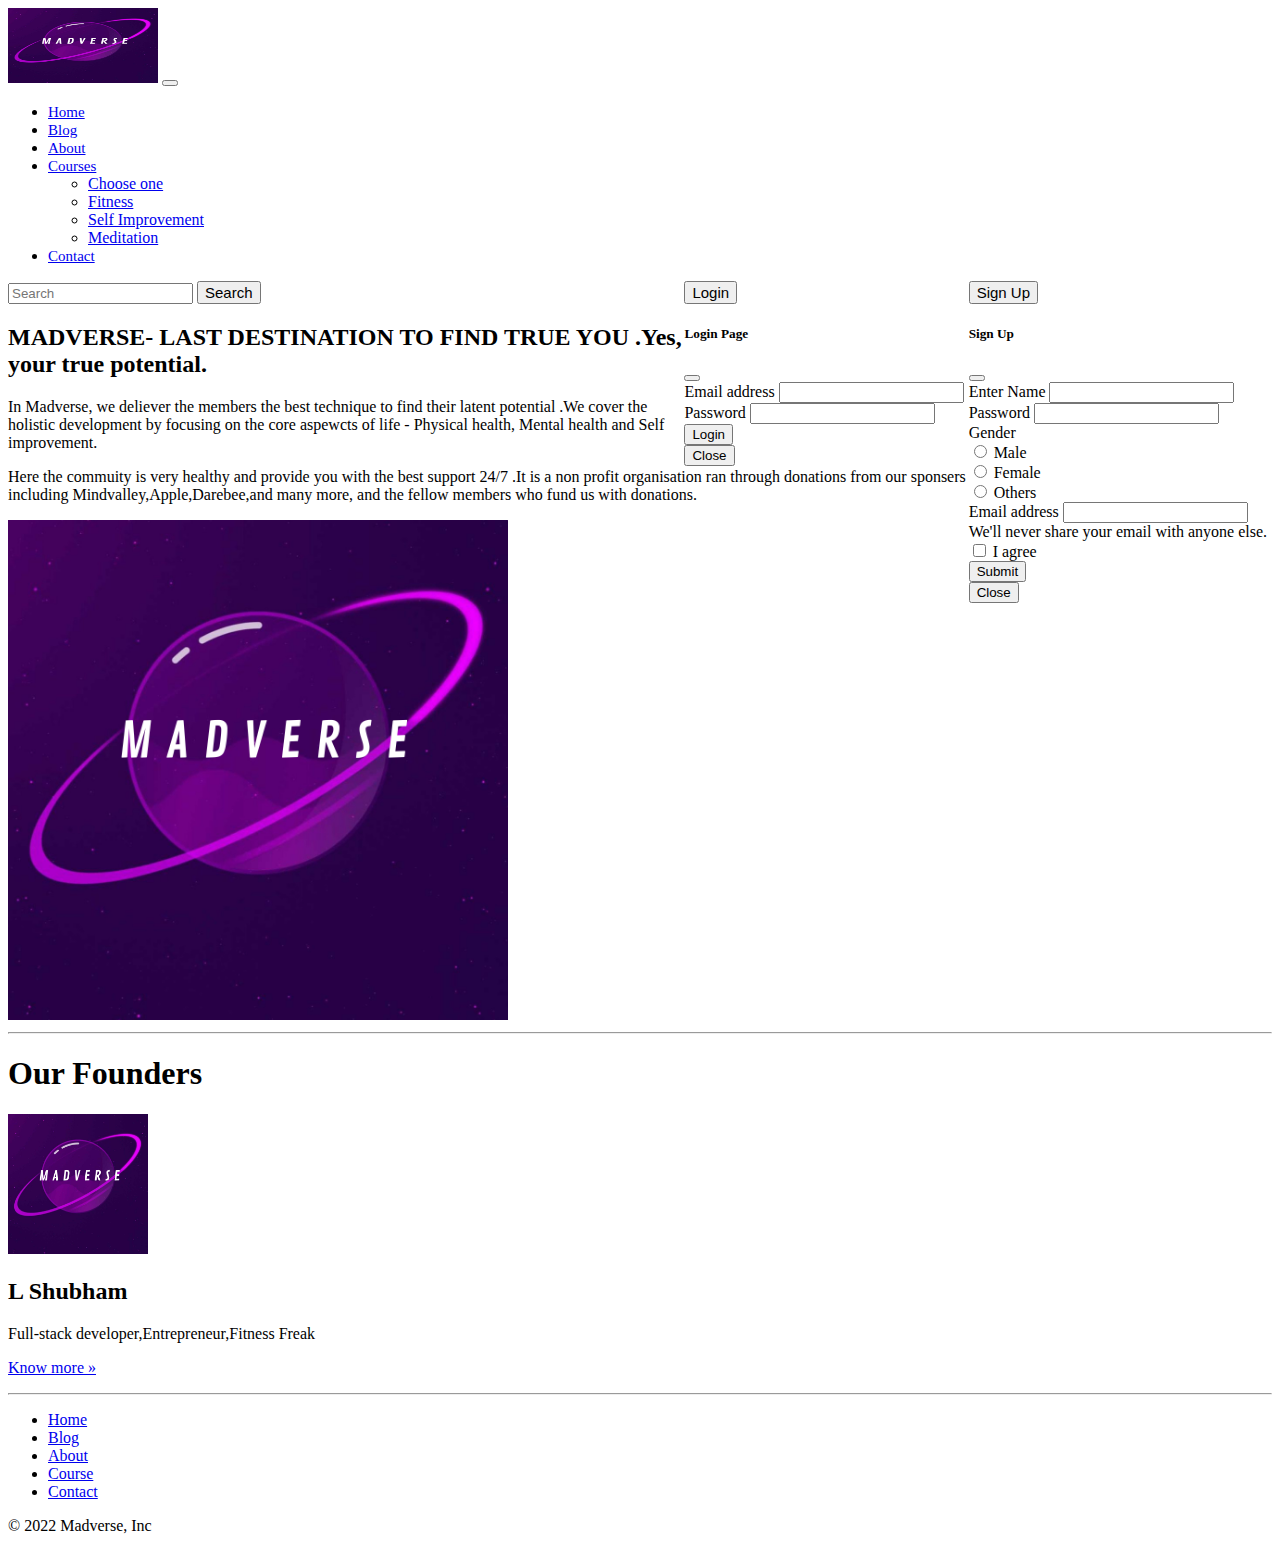
==== about.html @ 21f8cd07 "Add files via upload" ====
<!doctype html>
<html lang="en">

<head>
    <!-- Required meta tags -->
    <meta charset="utf-8">
    <meta name="viewport" content="width=device-width, initial-scale=1">

    <!-- Bootstrap CSS -->
    <link href="https://cdn.jsdelivr.net/npm/bootstrap@5.1.3/dist/css/bootstrap.min.css" rel="stylesheet"
        integrity="sha384-1BmE4kWBq78iYhFldvKuhfTAU6auU8tT94WrHftjDbrCEXSU1oBoqyl2QvZ6jIW3" crossorigin="anonymous">
    <link rel="stylesheet" type="text/css" href="style.css">
    <title>Madverse</title>
</head>

<body>


    <nav class="navbar navbar-expand-lg navbar-dark bg-primary">
        <div class="container-fluid">
            <a class="navbar-brand" href="/index.html"><img class="gif1" src="madverse2.jpeg"></a>
            <button class="navbar-toggler" type="button" data-bs-toggle="collapse"
                data-bs-target="#navbarSupportedContent" aria-controls="navbarSupportedContent" aria-expanded="false"
                aria-label="Toggle navigation">
                <span class="navbar-toggler-icon"></span>
            </button>
            <div class="collapse navbar-collapse" id="navbarSupportedContent">
                <ul class="navbar-nav me-auto mb-2 mb-lg-0">
                    <li class="nav-item">
                        <a class="nav-link hover1 btn btn-outline-dark" aria-current="page" href="/index.html">Home</a>
                    </li>
                    <li class="nav-item">
                        <a class="nav-link hover1 btn btn-outline-dark" href="/index.html#blog1">Blog</a>
                    </li>
                    <li class="nav-item">
                        <a class="nav-link hover1 btn btn-outline-dark active" href="/about.html">About</a>
                    </li>
                    <li class="nav-item dropdown">
                        <a class="nav-link dropdown-toggle hover1 btn btn-outline-dark" href="#" id="navbarDropdown"
                            role="button" data-bs-toggle="dropdown" aria-expanded="false">
                            Courses
                        </a>
                        <ul class="dropdown-menu" aria-labelledby="navbarDropdown">
                            <li><a class="dropdown-item disabled" href="#">Choose one</a></li>
                            <li><a class="dropdown-item" href="/course.html#fit1">Fitness</a></li>
                            <li><a class="dropdown-item" href="/course.html#self1">Self Improvement</a></li>
                            <li><a class="dropdown-item" href="/course.html#med1">Meditation</a></li>
                        </ul>
                    </li>
                    <li class="nav-item">
                        <a class="nav-link hover1 btn btn-outline-dark" href="/contact.html">Contact</a>
                    </li>
                </ul>
                <div style="float: right;margin-right: 5px;">
                    <!-- Button trigger modal -->
                    <button type="button" class="hover1 btn btn-outline-dark" data-bs-toggle="modal"
                        data-bs-target="#exampleModal">
                        Sign Up
                    </button>

                    <!-- Modal -->
                    <div class="modal fade" id="exampleModal" tabindex="-1" aria-labelledby="exampleModalLabel"
                        aria-hidden="true">
                        <div class="modal-dialog">
                            <div class="modal-content">
                                <div class="modal-header">
                                    <h5 class="modal-title" id="exampleModalLabel">Sign Up</h5>
                                    <button type="button" class="btn-close" data-bs-dismiss="modal"
                                        aria-label="Close"></button>
                                </div>
                                <div class="modal-body">
                                    <form>
                                        <div class="mb-3">
                                            <label for="exampleName1" class="form-label">Enter Name</label>
                                            <input type="email" class="form-control" id="exampleName1"
                                                aria-describedby="emailHelp">
                                        </div>
                                        <div class="mb-3">
                                            <label for="exampleInputPassword1" class="form-label">Password</label>
                                            <input type="password" class="form-control" id="exampleInputPassword1">
                                        </div>
                                        <div class="mb-3">
                                            <label for="gen1" class="form-label">Gender</label>
                                            <div id="gen1" class="form-check">
                                                <input class="form-check-input" type="radio" name="flexRadioDefault"
                                                    id="flexRadioDefault1">
                                                <label class="form-check-label" for="flexRadioDefault1">
                                                    Male
                                                </label>
                                            </div>
                                            <div class="form-check">
                                                <input class="form-check-input" type="radio" name="flexRadioDefault"
                                                    id="flexRadioDefault2">
                                                <label class="form-check-label" for="flexRadioDefault2">
                                                    Female
                                                </label>
                                            </div>
                                            <div class="form-check">
                                                <input class="form-check-input" type="radio" name="flexRadioDefault"
                                                    id="flexRadioDefault2">
                                                <label class="form-check-label" for="flexRadioDefault2">
                                                    Others
                                                </label>
                                            </div>
                                        </div>
                                        <div class="mb-3">
                                            <label for="exampleInputEmail1" class="form-label">Email address</label>
                                            <input type="email" class="form-control" id="exampleInputEmail1"
                                                aria-describedby="emailHelp">
                                            <div id="emailHelp" class="form-text">We'll never share your email with
                                                anyone else.</div>
                                        </div>
                                        <div class="mb-3 form-check">
                                            <input type="checkbox" class="form-check-input" id="exampleCheck1">
                                            <label class="form-check-label" for="exampleCheck1">I agree</label>
                                        </div>
                                        <button type="submit" class="btn btn-primary">Submit</button>
                                    </form>
                                </div>
                                <div class="modal-footer">
                                    <button type="button" class="btn btn-secondary"
                                        data-bs-dismiss="modal">Close</button>
                                </div>
                            </div>
                        </div>
                    </div>

                </div>

                <div style="float: right;margin-right: 5px;">
                    <!-- Button trigger modal -->
                    <button type="button" class="hover1 btn btn-outline-dark" data-bs-toggle="modal"
                        data-bs-target="#exampleModal2">
                        Login
                    </button>

                    <!-- Modal -->
                    <div class="modal fade" id="exampleModal2" tabindex="-1" aria-labelledby="exampleModalLabel"
                        aria-hidden="true">
                        <div class="modal-dialog">
                            <div class="modal-content">
                                <div class="modal-header">
                                    <h5 class="modal-title" id="exampleModalLabel">Login Page</h5>
                                    <button type="button" class="btn-close" data-bs-dismiss="modal"
                                        aria-label="Close"></button>
                                </div>
                                <div class="modal-body">
                                    <form>
                                        <div class="mb-3">
                                            <label for="exampleInputEmail2" class="form-label">Email address</label>
                                            <input type="email" class="form-control" id="exampleInputEmail2"
                                                aria-describedby="emailHelp">
                                        </div>
                                        <div class="mb-3">
                                            <label for="exampleInputPassword2" class="form-label">Password</label>
                                            <input type="password" class="form-control" id="exampleInputPassword2">
                                        </div>
                                        <button type="submit" class="btn btn-primary">Login</button>
                                </div>
                                </form>
                                <div class="modal-footer">
                                    <button type="button" class="btn btn-secondary"
                                        data-bs-dismiss="modal">Close</button>
                                </div>
                            </div>
                        </div>
                    </div>

                </div>
                <form class="d-flex">
                    <input class="form-control me-2" type="search" placeholder="Search" aria-label="Search">
                    <button class="hover1 btn btn-outline-dark" type="submit">Search</button>
                </form>
            </div>
        </div>
    </nav>

    <div class="container marketing">

        <div class="row featurette">
            <div class="col-md-7">
                <h2 class="featurette-heading">MADVERSE- LAST DESTINATION TO FIND TRUE YOU <span
                        class="text-muted">.Yes, your true potential.</span></h2>
                <p class="lead">In Madverse, we deliever the members the best technique to find
                    their latent potential .We cover the holistic development by focusing on the core aspewcts of life
                    - Physical health, Mental health and Self improvement.</p>
                <p class="lead">Here the commuity is very healthy and provide you with the best support 24/7
                    .It is a non profit organisation ran through donations from our sponsers including
                    Mindvalley,Apple,Darebee,and many more, and the fellow members who fund us with donations.
                </p>
            </div>
            <div class="col-md-5">
                <img src="madverse2.jpeg" alt="Madverse" width="500" height="500">

            </div>
        </div>

        <hr class="featurette-divider">

        <!-- Three columns of text below the carousel -->
        <div class="row featurette">
            <h1 class="featurette-heading text-center">Our Founders</h1>

            <div class="col-lg-4">

            </div>

            <div class="col-lg-4 text-center">
                <img class="bd-placeholder-img rounded-circle" width="140" height="140" src="madverse2.jpeg"
                    alt="LSHUBHAM">

                <h2>L Shubham</h2>
                <p>Full-stack developer,Entrepreneur,Fitness Freak</p>
                <p><a class="btn btn-secondary" href="#">Know more »</a></p>
            </div><!-- /.col-lg-4 -->

            <div class="col-lg-4">

            </div>
        </div><!-- /.row -->

        <hr class="featurette-divider">

    </div>

    <div class="container-fluid bg-dark">
        <footer class="py-3 my-4">
            <ul class="nav justify-content-center border-bottom pb-3 mb-3">
                <li class="nav-item"><a href="/index.html"
                        class="button btn-outline-primary nav-link px-2 text-muted">Home</a>
                </li>
                <li class="nav-item"><a href="/index.html#blog1"
                        class="button btn-outline-primary nav-link px-2 text-muted">Blog</a>
                </li>
                <li class="nav-item"><a href="/about.html"
                        class="button btn-outline-primary nav-link px-2 text-muted">About</a></li>
                <li class="nav-item"><a href="/course.html"
                        class="button btn-outline-primary nav-link px-2 text-muted">Course</a></li>
                <li class="nav-item"><a href="/contact.html"
                        class="button btn-outline-primary nav-link px-2 text-muted">Contact</a></li>
            </ul>
            <p class="text-center text-muted">© 2022 Madverse, Inc</p>
        </footer>
    </div>
    <!-- Optional JavaScript; choose one of the two! -->

    <!-- Option 1: Bootstrap Bundle with Popper -->
    <script src="https://cdn.jsdelivr.net/npm/bootstrap@5.1.3/dist/js/bootstrap.bundle.min.js"
        integrity="sha384-ka7Sk0Gln4gmtz2MlQnikT1wXgYsOg+OMhuP+IlRH9sENBO0LRn5q+8nbTov4+1p"
        crossorigin="anonymous"></script>

    <!-- Option 2: Separate Popper and Bootstrap JS -->
    <!--
    <script src="https://cdn.jsdelivr.net/npm/@popperjs/core@2.10.2/dist/umd/popper.min.js" integrity="sha384-7+zCNj/IqJ95wo16oMtfsKbZ9ccEh31eOz1HGyDuCQ6wgnyJNSYdrPa03rtR1zdB" crossorigin="anonymous"></script>
    <script src="https://cdn.jsdelivr.net/npm/bootstrap@5.1.3/dist/js/bootstrap.min.js" integrity="sha384-QJHtvGhmr9XOIpI6YVutG+2QOK9T+ZnN4kzFN1RtK3zEFEIsxhlmWl5/YESvpZ13" crossorigin="anonymous"></script>
    -->
</body>

</html>
---- style.css ----
.gif1{
    width: 150px;
    height: 75px;
}

.hover1{
    font-size: 15px;
}

.hover1:hover{
    background-color: primary;
    color: white;
    padding-left: 20px;
    font-size: 15px;
    border: 2px;
}

.hover2:hover{
    background-color: primary;
    padding-left: 20px;
    font-size: 15px;
}

#blog1{
    background-color: orangered;
}
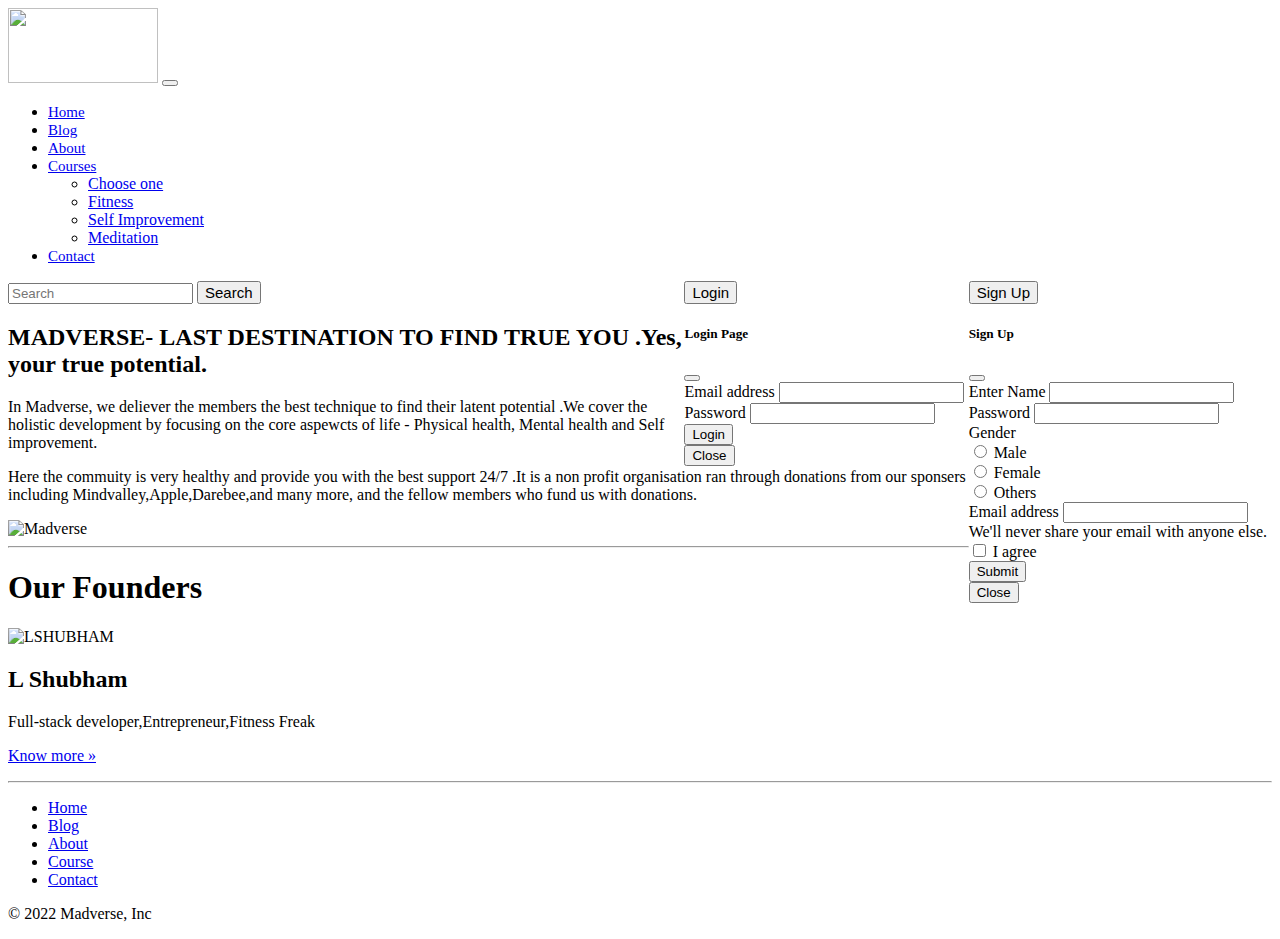
==== commit ee53b2e8: "Update about.html" ====
--- a/about.html
+++ b/about.html
@@ -18,7 +18,7 @@
 
     <nav class="navbar navbar-expand-lg navbar-dark bg-primary">
         <div class="container-fluid">
-            <a class="navbar-brand" href="/index.html"><img class="gif1" src="madverse2.jpeg"></a>
+            <a class="navbar-brand" href="/Madverse/index.html"><img class="gif1" src="/Madverse/madverse2.jpeg"></a>
             <button class="navbar-toggler" type="button" data-bs-toggle="collapse"
                 data-bs-target="#navbarSupportedContent" aria-controls="navbarSupportedContent" aria-expanded="false"
                 aria-label="Toggle navigation">
@@ -27,13 +27,13 @@
             <div class="collapse navbar-collapse" id="navbarSupportedContent">
                 <ul class="navbar-nav me-auto mb-2 mb-lg-0">
                     <li class="nav-item">
-                        <a class="nav-link hover1 btn btn-outline-dark" aria-current="page" href="/index.html">Home</a>
-                    </li>
-                    <li class="nav-item">
-                        <a class="nav-link hover1 btn btn-outline-dark" href="/index.html#blog1">Blog</a>
-                    </li>
-                    <li class="nav-item">
-                        <a class="nav-link hover1 btn btn-outline-dark active" href="/about.html">About</a>
+                        <a class="nav-link hover1 btn btn-outline-dark" aria-current="page" href="/Madverse/index.html">Home</a>
+                    </li>
+                    <li class="nav-item">
+                        <a class="nav-link hover1 btn btn-outline-dark" href="/Madverse/index.html#blog1">Blog</a>
+                    </li>
+                    <li class="nav-item">
+                        <a class="nav-link hover1 btn btn-outline-dark active" href="/Madverse/about.html">About</a>
                     </li>
                     <li class="nav-item dropdown">
                         <a class="nav-link dropdown-toggle hover1 btn btn-outline-dark" href="#" id="navbarDropdown"
@@ -42,13 +42,13 @@
                         </a>
                         <ul class="dropdown-menu" aria-labelledby="navbarDropdown">
                             <li><a class="dropdown-item disabled" href="#">Choose one</a></li>
-                            <li><a class="dropdown-item" href="/course.html#fit1">Fitness</a></li>
-                            <li><a class="dropdown-item" href="/course.html#self1">Self Improvement</a></li>
-                            <li><a class="dropdown-item" href="/course.html#med1">Meditation</a></li>
+                            <li><a class="dropdown-item" href="/Madverse/course.html#fit1">Fitness</a></li>
+                            <li><a class="dropdown-item" href="/Madverse/course.html#self1">Self Improvement</a></li>
+                            <li><a class="dropdown-item" href="/Madverse/course.html#med1">Meditation</a></li>
                         </ul>
                     </li>
                     <li class="nav-item">
-                        <a class="nav-link hover1 btn btn-outline-dark" href="/contact.html">Contact</a>
+                        <a class="nav-link hover1 btn btn-outline-dark" href="/Madverse/contact.html">Contact</a>
                     </li>
                 </ul>
                 <div style="float: right;margin-right: 5px;">
@@ -190,7 +190,7 @@
                 </p>
             </div>
             <div class="col-md-5">
-                <img src="madverse2.jpeg" alt="Madverse" width="500" height="500">
+                <img src="/Madverse/madverse2.jpeg" alt="Madverse" width="500" height="500">
 
             </div>
         </div>
@@ -206,7 +206,7 @@
             </div>
 
             <div class="col-lg-4 text-center">
-                <img class="bd-placeholder-img rounded-circle" width="140" height="140" src="madverse2.jpeg"
+                <img class="bd-placeholder-img rounded-circle" width="140" height="140" src="/Madverse/madverse2.jpeg"
                     alt="LSHUBHAM">
 
                 <h2>L Shubham</h2>
@@ -226,17 +226,17 @@
     <div class="container-fluid bg-dark">
         <footer class="py-3 my-4">
             <ul class="nav justify-content-center border-bottom pb-3 mb-3">
-                <li class="nav-item"><a href="/index.html"
+                <li class="nav-item"><a href="/Madverse/index.html"
                         class="button btn-outline-primary nav-link px-2 text-muted">Home</a>
                 </li>
-                <li class="nav-item"><a href="/index.html#blog1"
+                <li class="nav-item"><a href="/Madverse/index.html#blog1"
                         class="button btn-outline-primary nav-link px-2 text-muted">Blog</a>
                 </li>
-                <li class="nav-item"><a href="/about.html"
+                <li class="nav-item"><a href="/Madverse/about.html"
                         class="button btn-outline-primary nav-link px-2 text-muted">About</a></li>
-                <li class="nav-item"><a href="/course.html"
+                <li class="nav-item"><a href="/Madverse/course.html"
                         class="button btn-outline-primary nav-link px-2 text-muted">Course</a></li>
-                <li class="nav-item"><a href="/contact.html"
+                <li class="nav-item"><a href="/Madverse/contact.html"
                         class="button btn-outline-primary nav-link px-2 text-muted">Contact</a></li>
             </ul>
             <p class="text-center text-muted">© 2022 Madverse, Inc</p>
@@ -256,4 +256,4 @@
     -->
 </body>
 
-</html>+</html>
